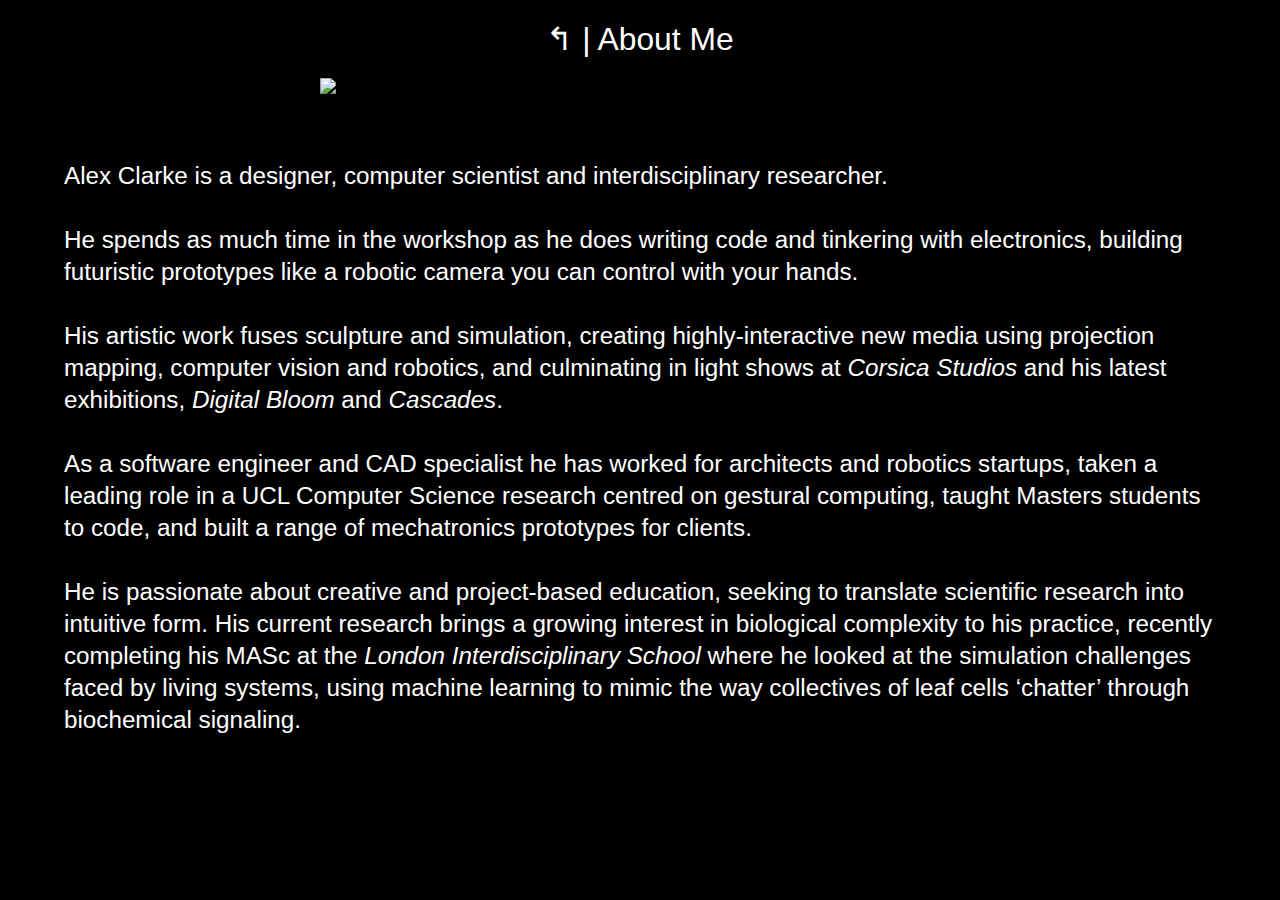
==== about.html @ 71e064bd "Landing page" ====
<!DOCTYPE html>
<html>
<head>
	<meta charset="utf-8">
	<meta name="viewport" content="width=device-width, user-scalable=no, minimum-scale=1.0, maximum-scale=1.0">

	<title>mXa | About Me</title>

	<link rel="icon" href="/res/favicon.png">
	<link rel="stylesheet" href="https://use.typekit.net/grd7odb.css">
	<link rel="stylesheet" href="./style.css">

</head>
<body>

	<h2><a href="index.html">↰ | </a>About Me</h2>

	<img src="res/graduation-profile.jpg" alt="Graduation Speech at the Royal Institution">

	<p>
		Alex Clarke is a designer, computer scientist and interdisciplinary researcher. 
		<br><br>
		He spends as much time in the workshop as he does writing code and tinkering with electronics, building futuristic prototypes like a robotic camera you can control with your hands.
		<br><br>
		His artistic work fuses sculpture and simulation, creating highly-interactive new media using projection mapping, computer vision and robotics, and culminating in light shows at <i>Corsica Studios</i> and his latest exhibitions, <i>Digital Bloom</i> and <i>Cascades</i>.
		<br><br>
		As a software engineer and CAD specialist he has worked for architects and robotics startups, taken a leading role in a UCL Computer Science research centred on gestural computing, taught Masters students to code, and built a range of mechatronics prototypes for clients.
		<br><br>
		He is passionate about creative and project-based education, seeking to translate scientific research into intuitive form. His current research brings a growing interest in biological complexity to his practice, recently completing his MASc at the <i>London Interdisciplinary School</i> where he looked at the simulation challenges faced by living systems, using machine learning to mimic the way collectives of leaf cells ‘chatter’ through biochemical signaling. 
		<br><br>
	</p>



</body>
</html>
---- style.css ----
html {

  margin: 0 !important;
  padding: 0 !important;
  background-color: #000000; 
  overflow: scroll;
  overflow-x: hidden;

}


::-webkit-scrollbar {
    width: 0;
    background: transparent;
}

::-webkit-scrollbar-thumb {
    background: #FF0000;
}

img {
  width: 50%;
  height: auto;

  display: block;
  margin-left: auto;
  margin-right: auto;

  padding: 0;
}

a, a:hover, a:focus, a:active {
    text-decoration: none;
    color: inherit;
}

h1 {

	font-size-adjust: 1.2;
	font-weight: 300;
	text-align:center;

}

h2 {

	font-size-adjust: 0.7;
	font-weight: 250;
	text-align:center;

}

h1, h2, p {

	font-family: "ff-real-text-pro", sans-serif;
	font-style: normal;
	color: white;

}

p {

  padding: 0;
	margin-top: 0;
	margin-bottom: 0;

	margin: 5%;

	font-size-adjust: 0.8;
	line-height: 200%;

}

body { 

	background-color: #000000; 
	width: 100%; 
	height: 100%; 
	margin: auto;

}

.container-parent {
  display: flex;
  flex-wrap: wrap;
  justify-content: center;
  align-items: center;
}

.container-item {
  width:
  ;
}
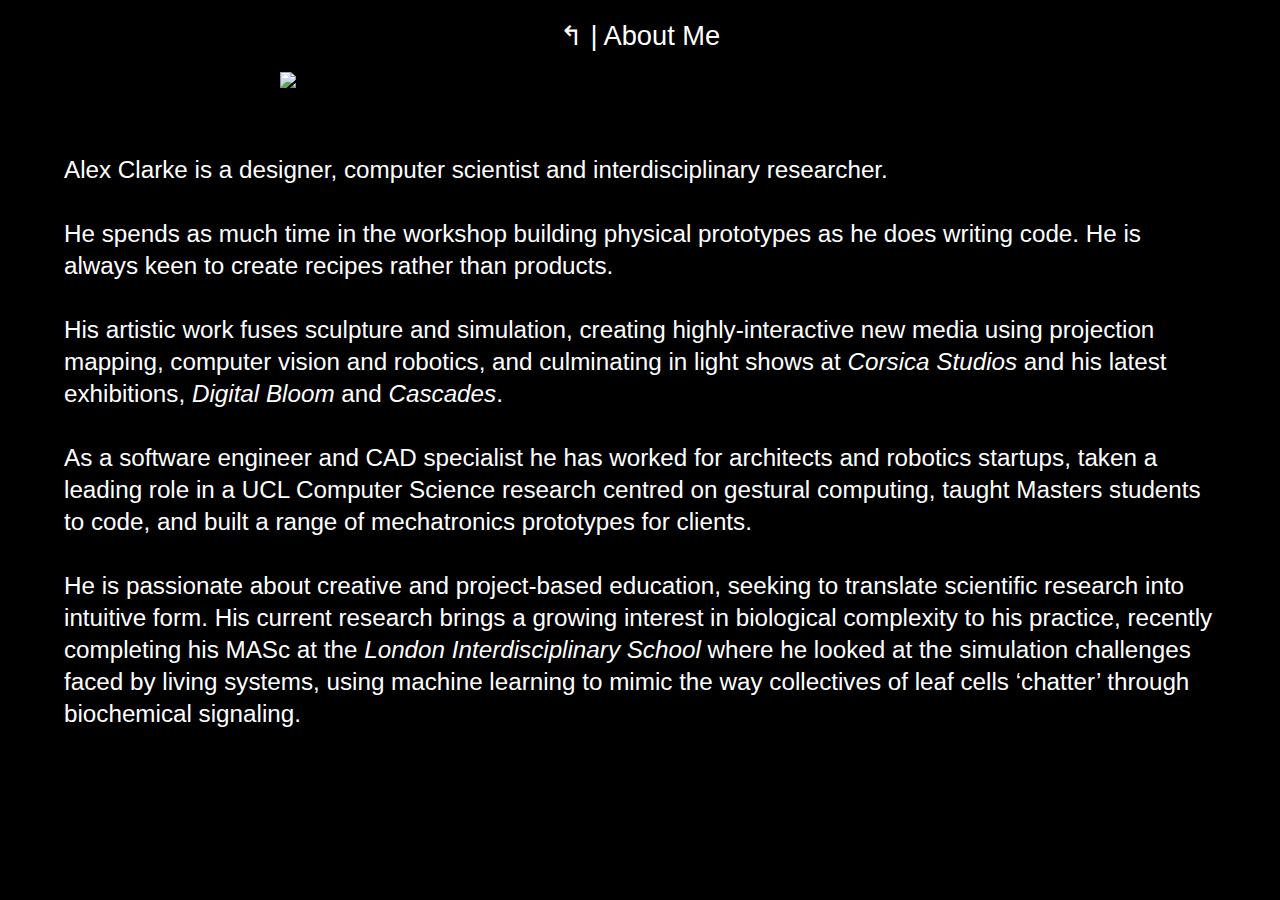
==== commit 47994c3f: "Links and image scaling" ====
--- a/about.html
+++ b/about.html
@@ -17,10 +17,10 @@
 
 	<img src="res/graduation-profile.jpg" alt="Graduation Speech at the Royal Institution">
 
-	<p>
-		Alex Clarke is a designer, computer scientist and interdisciplinary researcher. 
+	<p>	
+		<a href="https://www.linkedin.com/in/alex-clarke-86473123b/">Alex Clarke</a> is a designer, computer scientist and interdisciplinary researcher. 
 		<br><br>
-		He spends as much time in the workshop as he does writing code and tinkering with electronics, building futuristic prototypes like a robotic camera you can control with your hands.
+		He spends as much time in the workshop building physical prototypes as he does writing code. He is always keen to create recipes rather than products.
 		<br><br>
 		His artistic work fuses sculpture and simulation, creating highly-interactive new media using projection mapping, computer vision and robotics, and culminating in light shows at <i>Corsica Studios</i> and his latest exhibitions, <i>Digital Bloom</i> and <i>Cascades</i>.
 		<br><br>
--- a/style.css
+++ b/style.css
@@ -19,7 +19,7 @@
 }
 
 img {
-  width: 50%;
+  width: min(80vh, 90vw);
   height: auto;
 
   display: block;
@@ -36,7 +36,7 @@
 
 h1 {
 
-	font-size-adjust: 1.2;
+	font-size-adjust: 1.1;
 	font-weight: 300;
 	text-align:center;
 
@@ -44,7 +44,7 @@
 
 h2 {
 
-	font-size-adjust: 0.7;
+	font-size-adjust: 0.6;
 	font-weight: 250;
 	text-align:center;
 
@@ -88,6 +88,5 @@
 }
 
 .container-item {
-  width:
-  ;
+  width: min(80vh, 90vw);
 }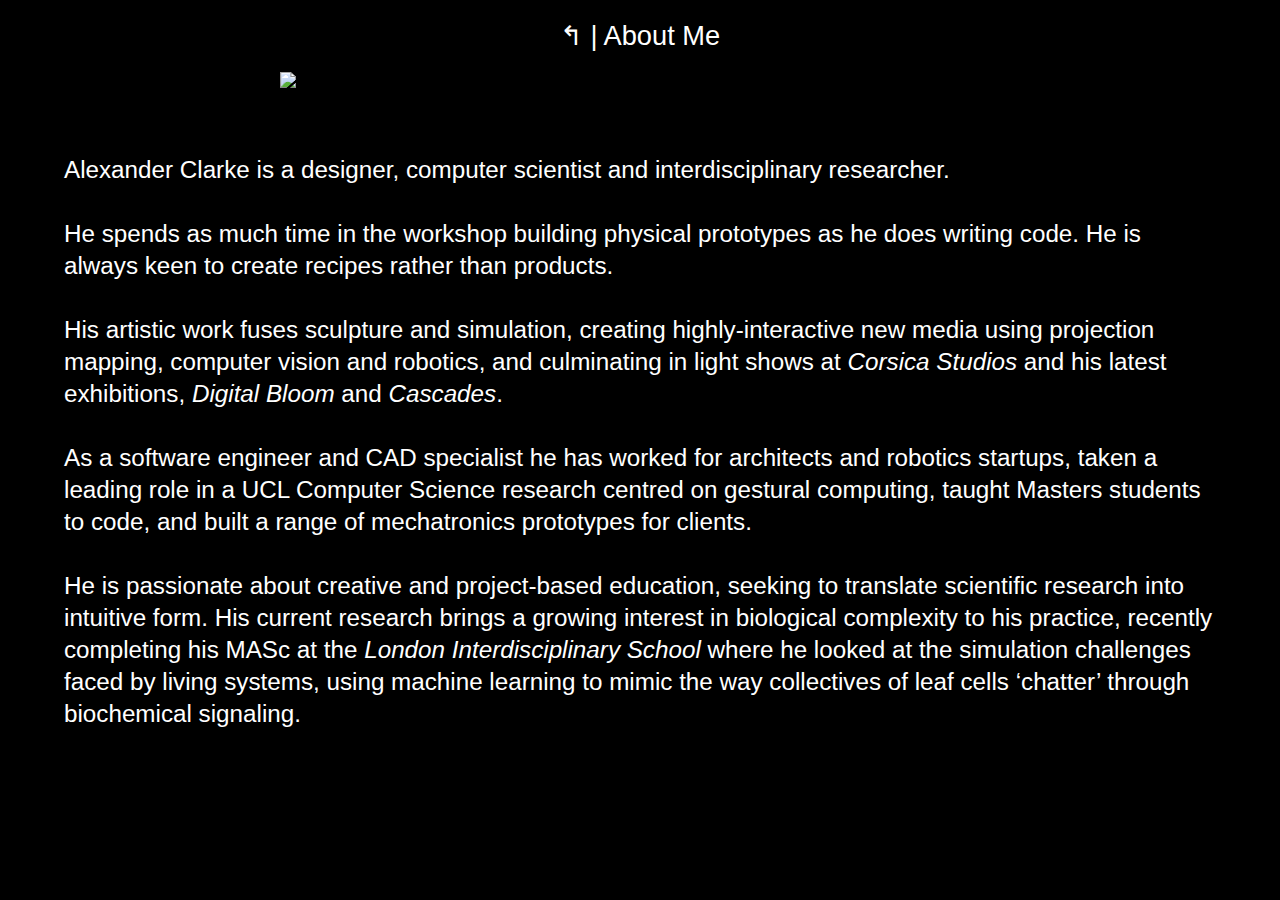
==== commit 4ad8daa6: "Update about.html" ====
--- a/about.html
+++ b/about.html
@@ -18,7 +18,7 @@
 	<img src="res/graduation-profile.jpg" alt="Graduation Speech at the Royal Institution">
 
 	<p>	
-		<a href="https://www.linkedin.com/in/alex-clarke-86473123b/">Alex Clarke</a> is a designer, computer scientist and interdisciplinary researcher. 
+		<a href="https://www.linkedin.com/in/alex-clarke-86473123b/">Alexander Clarke</a> is a designer, computer scientist and interdisciplinary researcher. 
 		<br><br>
 		He spends as much time in the workshop building physical prototypes as he does writing code. He is always keen to create recipes rather than products.
 		<br><br>
--- a/style.css
+++ b/style.css
@@ -88,5 +88,4 @@
 }
 
 .container-item {
-  width: min(80vh, 90vw);
 }